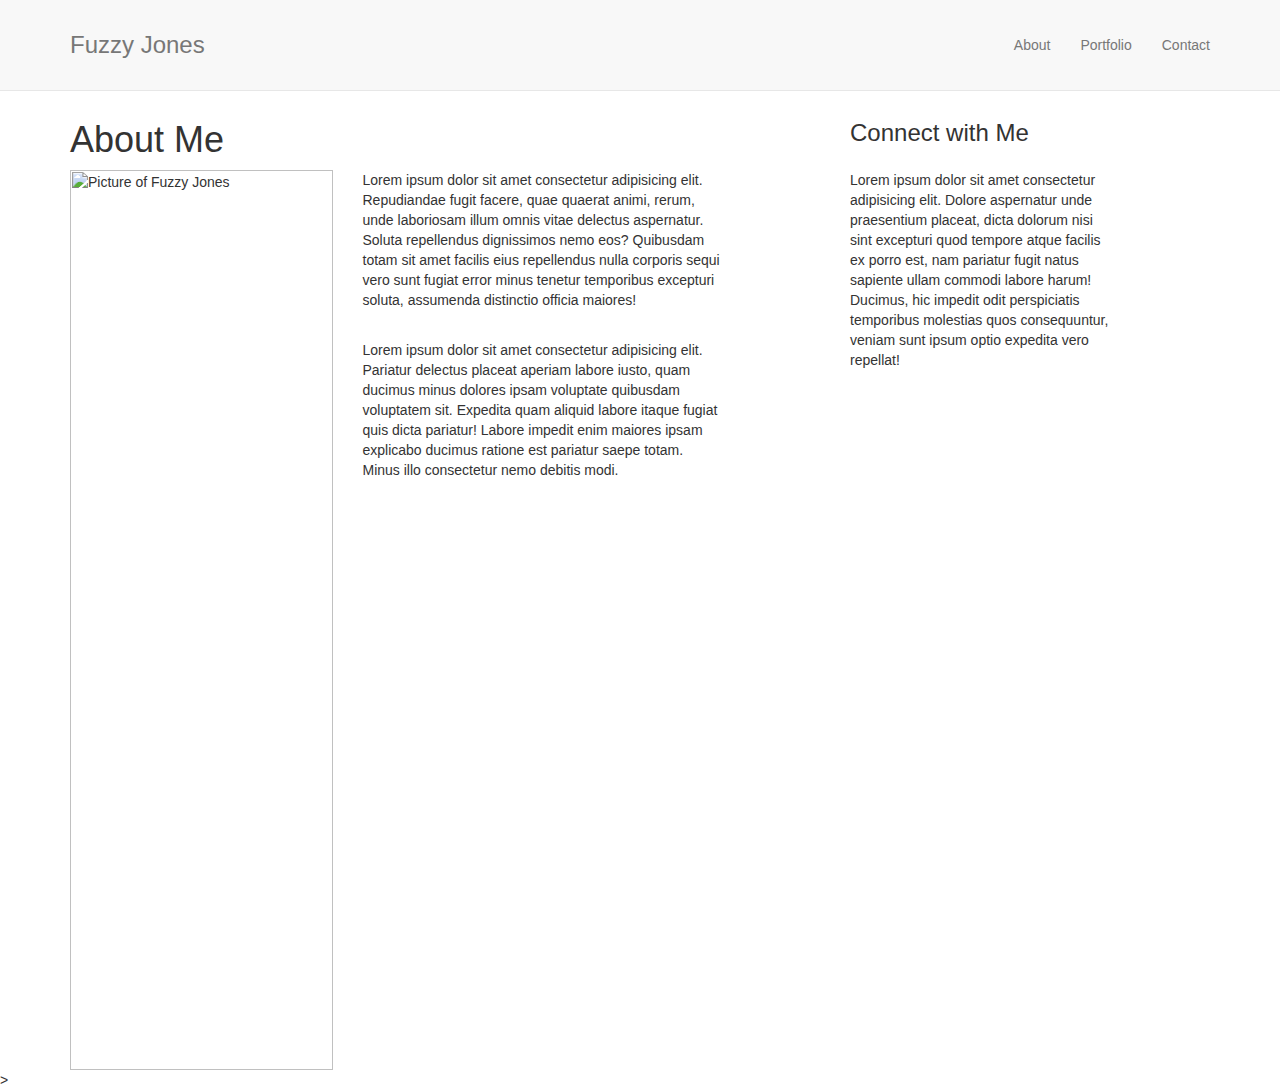
==== index.html @ faa38f68 "removed css file" ====
<!DOCTYPE <!DOCTYPE html>
<html lang="en">

<head>
    <meta charset="UTF-8">
    <meta name="viewport" content="width=device-width, initial-scale=1.0">
    <meta http-equiv="X-UA-Compatible" content="ie=edge">
    <title>Fuzzy Jones</title>
    <link rel="stylesheet" href="https://maxcdn.bootstrapcdn.com/bootstrap/3.3.7/css/bootstrap.min.css" integrity="sha384-BVYiiSIFeK1dGmJRAkycuHAHRg32OmUcww7on3RYdg4Va+PmSTsz/K68vbdEjh4u" crossorigin="anonymous">
</head>

<body>

<!-- navbar -->
<nav class="navbar navbar-default navbar-fixed-top" style="padding: 20px">
    <div class="container">

        <div class="navbar-header">
            <a class="navbar-brand" href="#" style="font-size:24px;">Fuzzy Jones</a>
        </div>
            <ul class="nav navbar-nav navbar-right">
                <li><a href="#">About</a></li>
                <li><a href="#">Portfolio</a></li>
                <li><a href="#">Contact</a></li>
            </ul> 
    
    </div>
</nav>

<div class="container">
        
    <div class="row" style="padding-top: 100px">
        <div class="class col-md-7">
            <h1>About Me</h1>
        </div>

        <!-- blank -->
        <div class="col-md-1"></div>

        <div class="col-md-3">
            <h3>Connect with Me</h3>
        </div>
    </div>

    <div class="div row">

        <div class="col-md-3">
            <img src="assets/images/portfoliopic.pjpg" alt="Picture of Fuzzy Jones" style="width:100%;">
        </div>

        <div class="col-md-4">
            <p>Lorem ipsum dolor sit amet consectetur adipisicing elit. Repudiandae fugit facere, quae quaerat animi, rerum, unde laboriosam illum omnis vitae delectus aspernatur. Soluta repellendus dignissimos nemo eos? Quibusdam totam sit amet facilis eius repellendus nulla corporis sequi vero sunt fugiat error minus tenetur temporibus excepturi soluta, assumenda distinctio officia maiores!</p>
            <br>
            <p>Lorem ipsum dolor sit amet consectetur adipisicing elit. Pariatur delectus placeat aperiam labore iusto, quam ducimus minus dolores ipsam voluptate quibusdam voluptatem sit. Expedita quam aliquid labore itaque fugiat quis dicta pariatur! Labore impedit enim maiores ipsam explicabo ducimus ratione est pariatur saepe totam. Minus illo consectetur nemo debitis modi.</p>
        </div>

        <!-- blank -->
        <div class="col-md-1"></div>

        
        <div class="col-md-3">
            <p>Lorem ipsum dolor sit amet consectetur adipisicing elit. Dolore aspernatur unde praesentium placeat, dicta dolorum nisi sint excepturi quod tempore atque facilis ex porro est, nam pariatur fugit natus sapiente ullam commodi labore harum! Ducimus, hic impedit odit perspiciatis temporibus molestias quos consequuntur, veniam sunt ipsum optio expedita vero repellat!</p>
        </div>
    </div>
    
</div>


    
</body>

</html>>
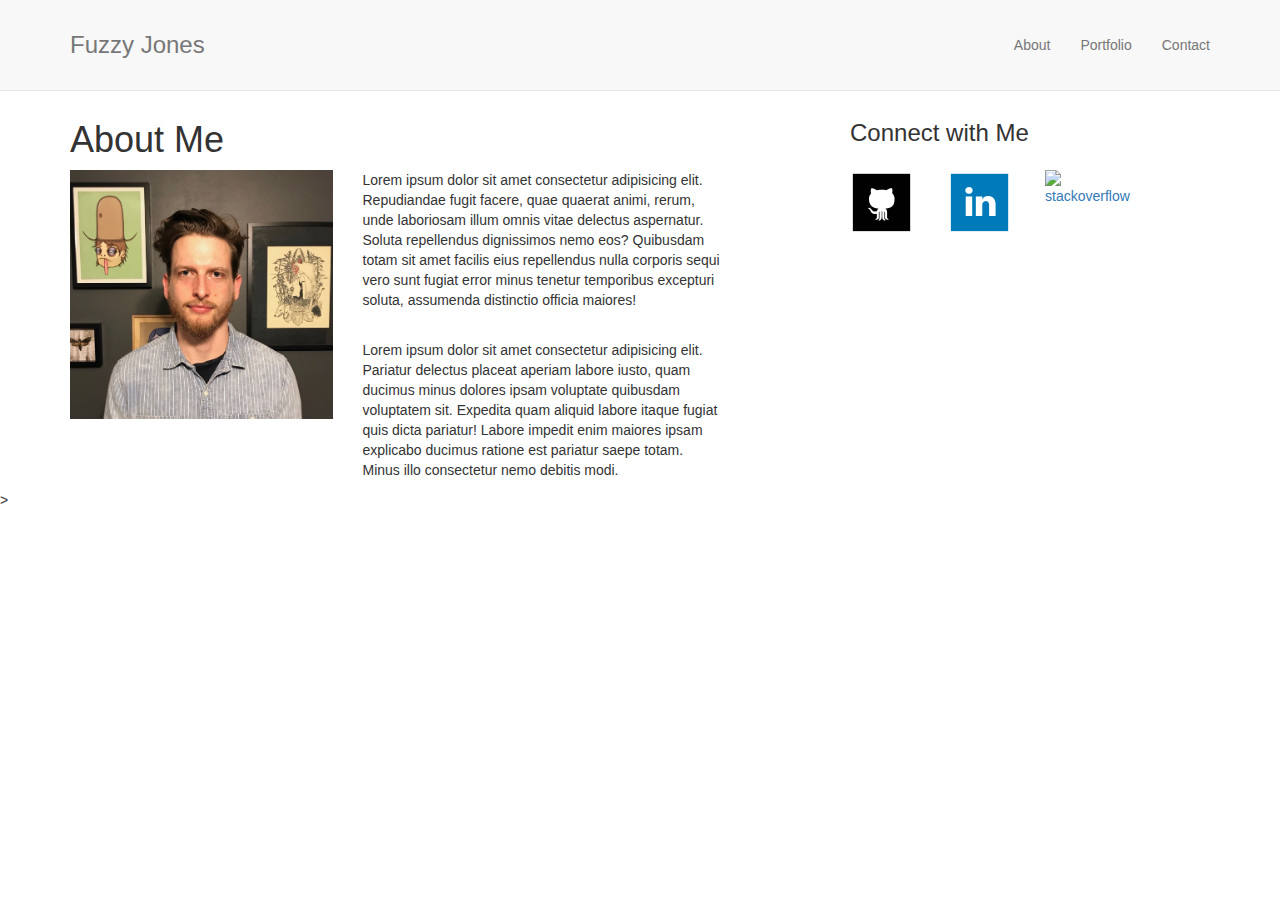
==== commit 87cbbaad: "new image" ====
--- a/index.html
+++ b/index.html
@@ -45,7 +45,7 @@
     <div class="div row">
 
         <div class="col-md-3">
-            <img src="assets/images/portfoliopic.pjpg" alt="Picture of Fuzzy Jones" style="width:100%;">
+            <img src="assets/images/portfoliopic.jpg" alt="Picture of Fuzzy Jones" style="width:100%;">
         </div>
 
         <div class="col-md-4">
@@ -57,10 +57,38 @@
         <!-- blank -->
         <div class="col-md-1"></div>
 
-        
-        <div class="col-md-3">
-            <p>Lorem ipsum dolor sit amet consectetur adipisicing elit. Dolore aspernatur unde praesentium placeat, dicta dolorum nisi sint excepturi quod tempore atque facilis ex porro est, nam pariatur fugit natus sapiente ullam commodi labore harum! Ducimus, hic impedit odit perspiciatis temporibus molestias quos consequuntur, veniam sunt ipsum optio expedita vero repellat!</p>
+        <!-- social links -->
+        <div class="col-md-1">
+            <a href="https://github.com/fuzzy-jones">
+            <img src="assets/images/if_github_square_black_107109.png" alt="github">
+        </a>
         </div>
+
+        <div class="col-md-1">
+            <a href="https://www.linkedin.com/in/fuzzy-jones-989353151/">
+                <img src="assets/images/if_linkedin_square_color_107091.png" alt="linkedin">
+            </a>
+        </div>
+
+        <div class="col-md-1">
+            <a href="https://stackoverflow.com/users/8839570/fuzzy-jones?tab=profile">
+                <img src="assets/images/if_overflow_334695.png" alt="stackoverflow">
+            </a>
+        </div>
+
+        <!-- <div class="col-md-3">
+            <ul>
+                <li><a href="https://github.com/fuzzy-jones">
+                        <img src="assets/images/if_github_square_black_107109.png" alt="github">
+                    </a></li>
+                <li><a href="https://www.linkedin.com/in/fuzzy-jones-989353151/">
+                        <img src="assets/images/if_linkedin_square_color_107091.png" alt="linkedin">
+                    </a></li>
+                <li><a href="https://stackoverflow.com/users/8839570/fuzzy-jones?tab=profile">
+                        <img src="assets/images/if_overflow_334695.png" alt="stackoverflow">
+                    </a></li>
+            </ul>
+        </div> -->
     </div>
     
 </div>
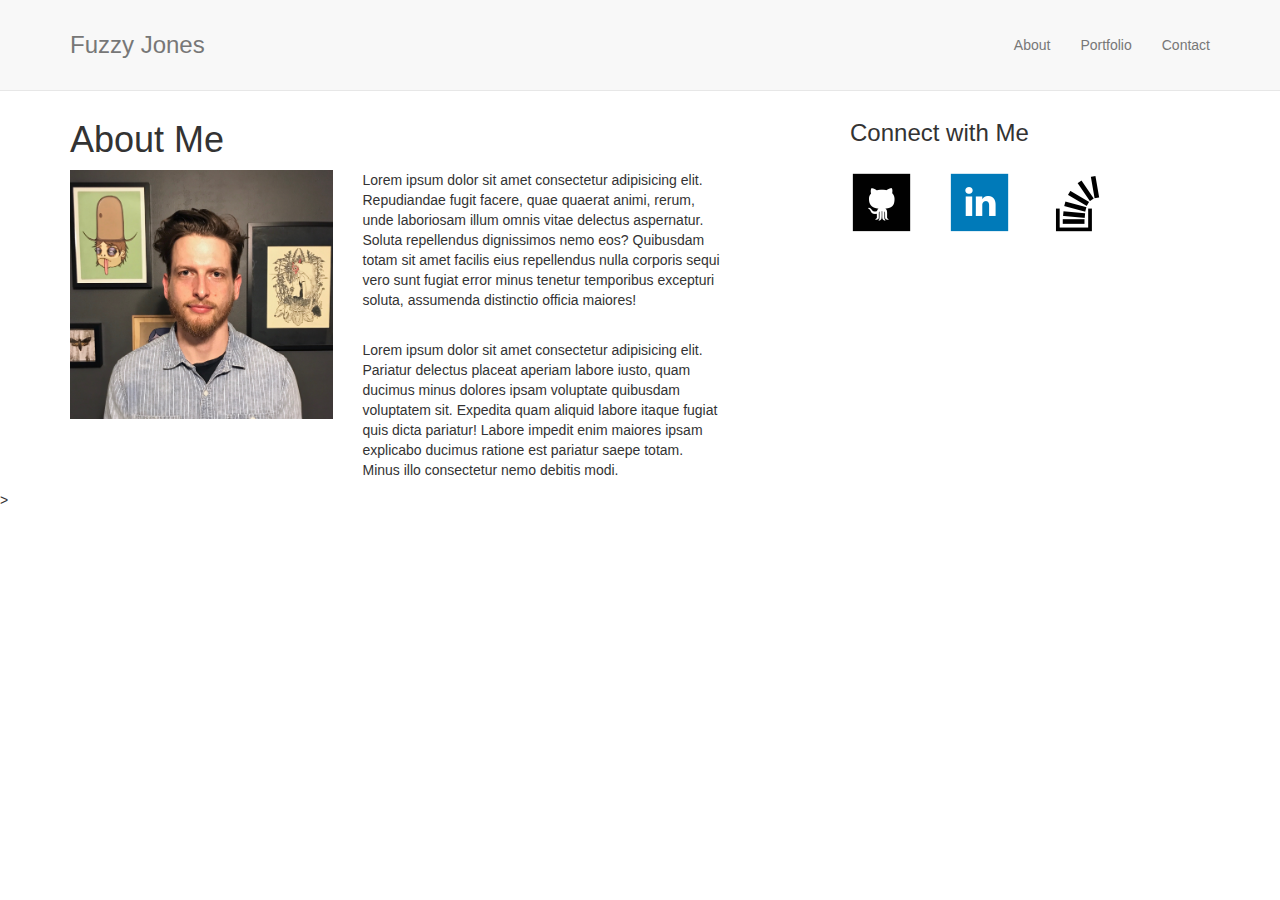
==== commit 51a13f14: "new profile pic" ====
--- a/index.html
+++ b/index.html
@@ -72,7 +72,7 @@
 
         <div class="col-md-1">
             <a href="https://stackoverflow.com/users/8839570/fuzzy-jones?tab=profile">
-                <img src="assets/images/if_overflow_334695.png" alt="stackoverflow">
+                <img src="assets/images/if_stackoverflow_394194.png" alt="stackoverflow">
             </a>
         </div>
 
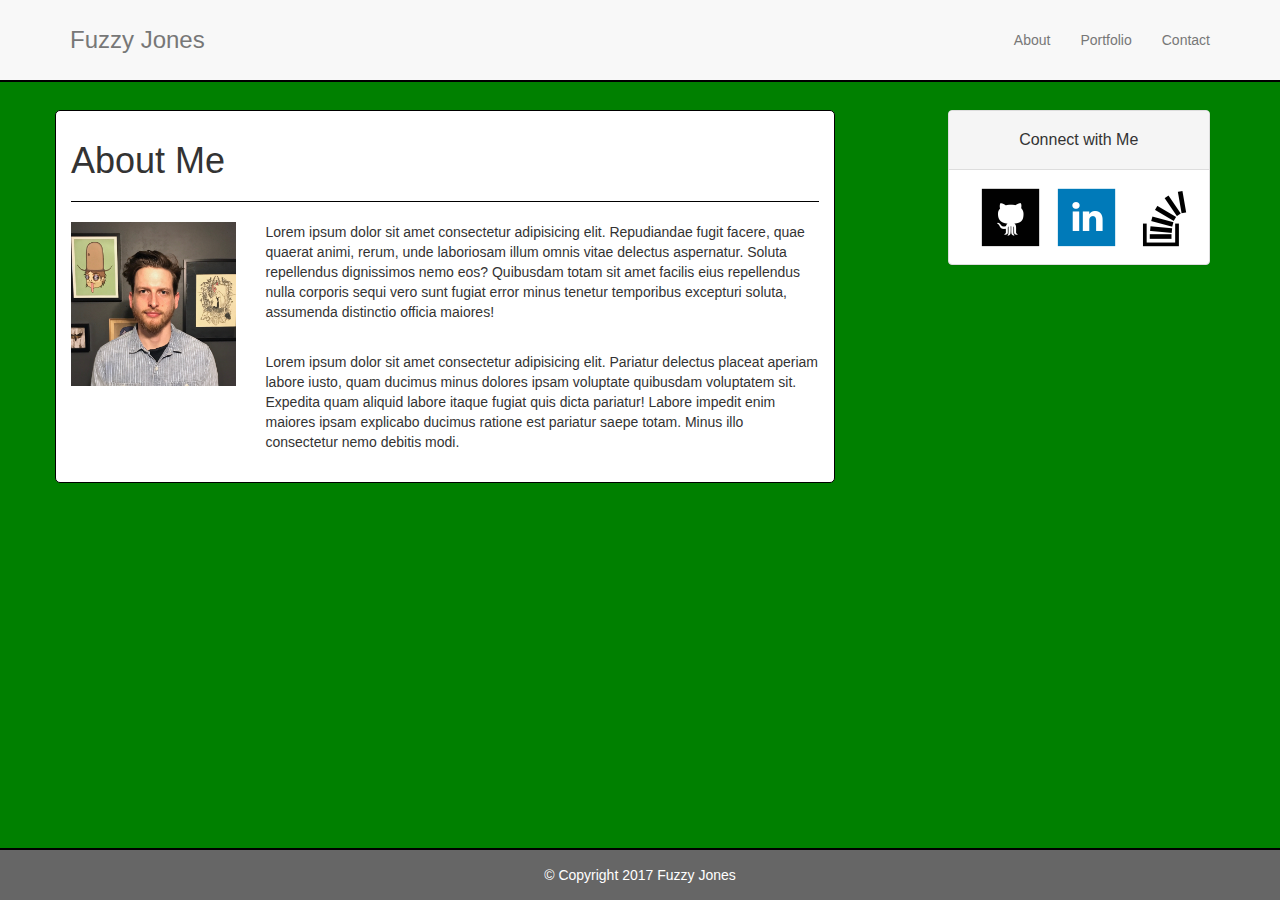
==== commit 0bd7e3a8: "changes" ====
--- a/index.html
+++ b/index.html
@@ -1,4 +1,4 @@
-<!DOCTYPE <!DOCTYPE html>
+<!DOCTYPE>
 <html lang="en">
 
 <head>
@@ -7,94 +7,112 @@
     <meta http-equiv="X-UA-Compatible" content="ie=edge">
     <title>Fuzzy Jones</title>
     <link rel="stylesheet" href="https://maxcdn.bootstrapcdn.com/bootstrap/3.3.7/css/bootstrap.min.css" integrity="sha384-BVYiiSIFeK1dGmJRAkycuHAHRg32OmUcww7on3RYdg4Va+PmSTsz/K68vbdEjh4u" crossorigin="anonymous">
+    
+    <style>
+            body {
+                background-color: green;
+            }
+    </style>      
+                
 </head>
 
 <body>
 
-<!-- navbar -->
-<nav class="navbar navbar-default navbar-fixed-top" style="padding: 20px">
-    <div class="container">
+    <!-- navbar -->
+    <nav class="navbar navbar-default navbar-fixed-top" style="padding:15px; border-bottom:2px solid black;">
+        <div class="container">
+            <div class="navbar-header">
+                    <button type="button" class="navbar-toggle collapsed" data-toggle="collapse" data-target="#navbar" aria-expanded="false" aria-controls="navbar">
+                        <span class="sr-only">Toggle navigation</span>
+                        <span class="icon-bar"></span>
+                        <span class="icon-bar"></span>
+                        <span class="icon-bar"></span>
+                    </button>
+                <a class="navbar-brand" href="index.html" style="font-size:24px;">Fuzzy Jones</a>
+            </div>
+            
+            <div class="collapse navbar-collapse" id="navbar">               
+                <ul class="nav navbar-nav navbar-right">
+                    <li><a href="index.html">About</a></li>
+                    <li><a href="portfolio.html">Portfolio</a></li>
+                    <li><a href="contact.html">Contact</a></li>
+                </ul> 
+            </div> 
+        </div>
+    </nav>
 
-        <div class="navbar-header">
-            <a class="navbar-brand" href="#" style="font-size:24px;">Fuzzy Jones</a>
-        </div>
-            <ul class="nav navbar-nav navbar-right">
-                <li><a href="#">About</a></li>
-                <li><a href="#">Portfolio</a></li>
-                <li><a href="#">Contact</a></li>
-            </ul> 
-    
-    </div>
-</nav>
+    <!-- page container -->
+    <div class="container" style="margin-top:110px;">  
+        
+        <div class="row">
+            <!-- about me -->
+            <div class="col-md-8" style="background-color:#ffffff; border: 1px solid black; border-radius:5px; margin-bottom:60px;">
+                <div class="sectiion-header" style="padding:10px 0px; border-bottom:1px solid black;">
+                    <h1>About Me</h1>
+                </div>
+                <!-- picture and about -->
+                <div class="row" style="padding:20px 0px;">
+                    <div class="col-md-3">
+                        <img src="assets/images/portfoliopic.jpg" alt="Picture of Fuzzy Jones" style="width:100%;">
+                    </div>
+                    <div class="col-md-9">
+                        <p>Lorem ipsum dolor sit amet consectetur adipisicing elit. Repudiandae fugit facere, quae quaerat animi, rerum, unde laboriosam illum omnis vitae delectus aspernatur. Soluta repellendus dignissimos nemo eos? Quibusdam totam sit amet facilis eius repellendus nulla corporis sequi vero sunt fugiat error minus tenetur temporibus excepturi soluta, assumenda distinctio officia maiores!</p>
+                        <br>
+                        <p>Lorem ipsum dolor sit amet consectetur adipisicing elit. Pariatur delectus placeat aperiam labore iusto, quam ducimus minus dolores ipsam voluptate quibusdam voluptatem sit. Expedita quam aliquid labore itaque fugiat quis dicta pariatur! Labore impedit enim maiores ipsam explicabo ducimus ratione est pariatur saepe totam. Minus illo consectetur nemo debitis modi.</p>
+                    </div>
+                </div>
+            </div>
 
-<div class="container">
-        
-    <div class="row" style="padding-top: 100px">
-        <div class="class col-md-7">
-            <h1>About Me</h1>
-        </div>
+            <!-- blank fill -->
+            <div class="col-md-1"></div>
 
-        <!-- blank -->
-        <div class="col-md-1"></div>
+            <!-- panel -->
+            <div class="col-md-3" style="margin-bottom:80px;">
+                <div class="panel panel-default">
+                    <div class="panel-heading" style="text-align:center; padding:20px">
+                    <h3 class="panel-title">Connect with Me</h3>
+                    </div>
+                    <!-- social links -->
+                    <div class="panel-body">
+                        
+                        <div class="col-md-4 col-xs-4">
+                            <a href="https://github.com/fuzzy-jones" target="_blank">
+                            <img src="assets/images/if_github_square_black_107109.png" alt="github">
+                            </a>
+                        </div>
+                
+                        <div class="col-md-4 col-xs-4">
+                            <a href="https://www.linkedin.com/in/fuzzy-jones-989353151/" target="_blank">
+                            <img src="assets/images/if_linkedin_square_color_107091.png" alt="linkedin">
+                            </a>
+                        </div>
+                
+                        <div class="col-md-4 col-xs-4">
+                            <a href="https://stackoverflow.com/users/8839570/fuzzy-jones?tab=profile" target="_blank">
+                            <img src="assets/images/if_stackoverflow_394194.png" alt="stackoverflow">
+                            </a>
+                        </div>
+                               
+                    </div>
+                </div>
+            </div>
 
-        <div class="col-md-3">
-            <h3>Connect with Me</h3>
         </div>
     </div>
 
-    <div class="div row">
-
-        <div class="col-md-3">
-            <img src="assets/images/portfoliopic.jpg" alt="Picture of Fuzzy Jones" style="width:100%;">
-        </div>
-
-        <div class="col-md-4">
-            <p>Lorem ipsum dolor sit amet consectetur adipisicing elit. Repudiandae fugit facere, quae quaerat animi, rerum, unde laboriosam illum omnis vitae delectus aspernatur. Soluta repellendus dignissimos nemo eos? Quibusdam totam sit amet facilis eius repellendus nulla corporis sequi vero sunt fugiat error minus tenetur temporibus excepturi soluta, assumenda distinctio officia maiores!</p>
-            <br>
-            <p>Lorem ipsum dolor sit amet consectetur adipisicing elit. Pariatur delectus placeat aperiam labore iusto, quam ducimus minus dolores ipsam voluptate quibusdam voluptatem sit. Expedita quam aliquid labore itaque fugiat quis dicta pariatur! Labore impedit enim maiores ipsam explicabo ducimus ratione est pariatur saepe totam. Minus illo consectetur nemo debitis modi.</p>
-        </div>
-
-        <!-- blank -->
-        <div class="col-md-1"></div>
-
-        <!-- social links -->
-        <div class="col-md-1">
-            <a href="https://github.com/fuzzy-jones">
-            <img src="assets/images/if_github_square_black_107109.png" alt="github">
-        </a>
-        </div>
-
-        <div class="col-md-1">
-            <a href="https://www.linkedin.com/in/fuzzy-jones-989353151/">
-                <img src="assets/images/if_linkedin_square_color_107091.png" alt="linkedin">
-            </a>
-        </div>
-
-        <div class="col-md-1">
-            <a href="https://stackoverflow.com/users/8839570/fuzzy-jones?tab=profile">
-                <img src="assets/images/if_stackoverflow_394194.png" alt="stackoverflow">
-            </a>
-        </div>
-
-        <!-- <div class="col-md-3">
-            <ul>
-                <li><a href="https://github.com/fuzzy-jones">
-                        <img src="assets/images/if_github_square_black_107109.png" alt="github">
-                    </a></li>
-                <li><a href="https://www.linkedin.com/in/fuzzy-jones-989353151/">
-                        <img src="assets/images/if_linkedin_square_color_107091.png" alt="linkedin">
-                    </a></li>
-                <li><a href="https://stackoverflow.com/users/8839570/fuzzy-jones?tab=profile">
-                        <img src="assets/images/if_overflow_334695.png" alt="stackoverflow">
-                    </a></li>
-            </ul>
-        </div> -->
-    </div>
     
+  
+<!-- footer -->
+<div class="footer navbar-fixed-bottom" style="text-align:center; background-color:#666666; color:#ffffff;
+padding:15px; border-top:2px solid black;">
+    © Copyright 2017 Fuzzy Jones
 </div>
 
 
-    
+<script src="https://ajax.googleapis.com/ajax/libs/jquery/3.2.1/jquery.min.js"></script>
+<script src="https://maxcdn.bootstrapcdn.com/bootstrap/3.3.7/js/bootstrap.min.js"></script>
+
+
 </body>
 
-</html>>
+</html>
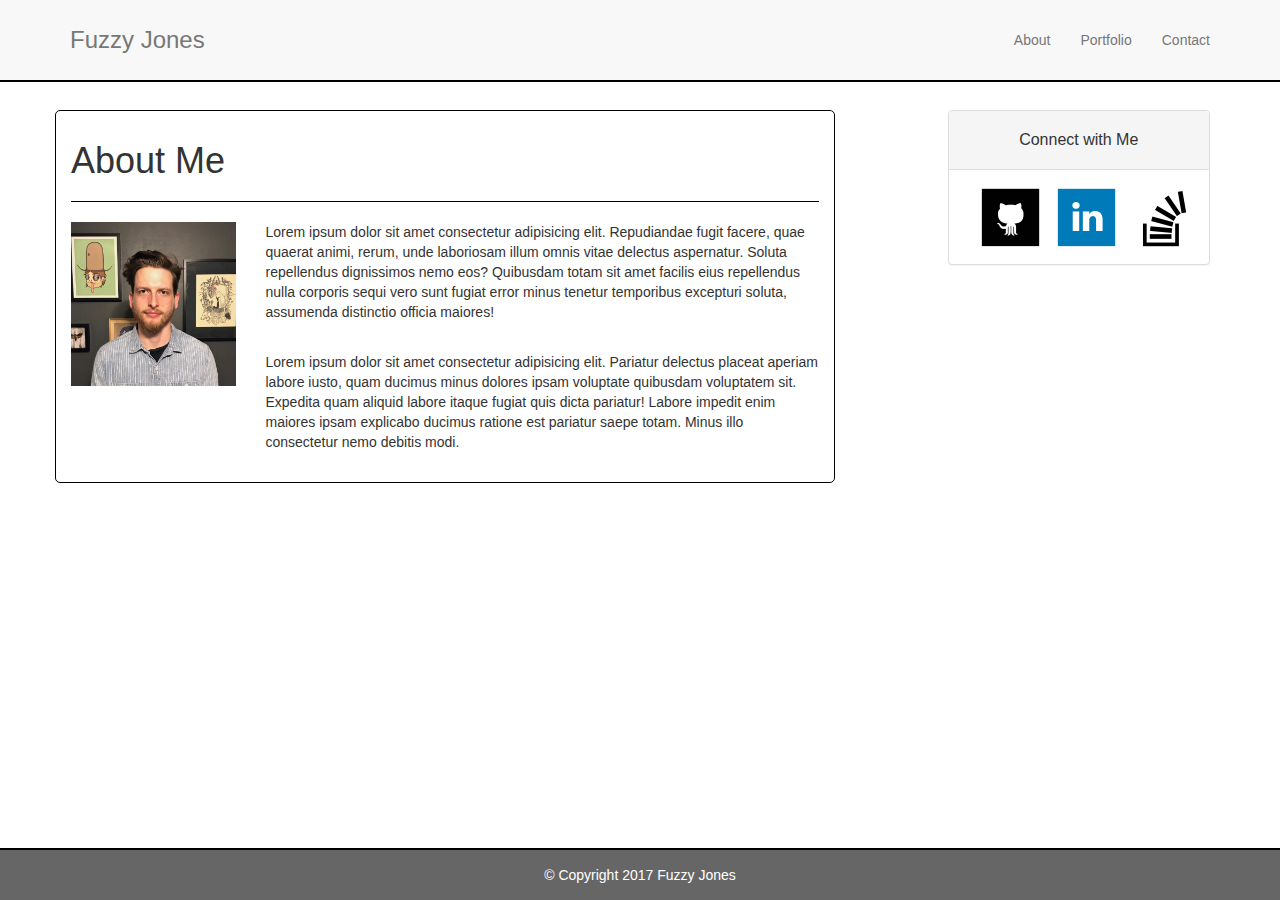
==== commit 76496e8e: "added image" ====
--- a/index.html
+++ b/index.html
@@ -10,7 +10,7 @@
     
     <style>
             body {
-                background-color: green;
+                background-image: "old_moon.png";
             }
     </style>      
                 
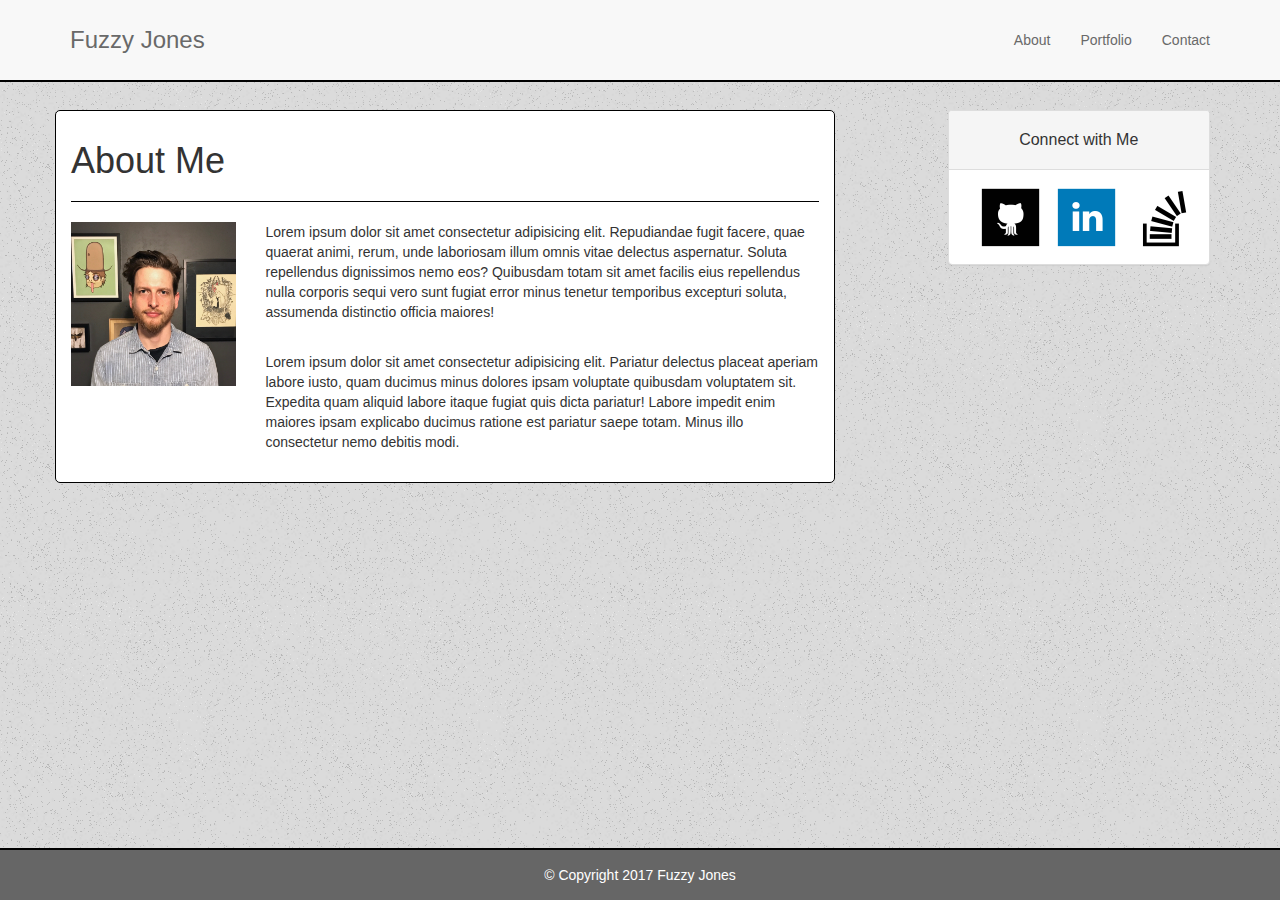
==== commit a302649d: "complete" ====
--- a/index.html
+++ b/index.html
@@ -10,7 +10,7 @@
     
     <style>
             body {
-                background-image: "old_moon.png";
+                background-image: URL("assets/images/old_moon.png");
             }
     </style>      
                 
@@ -28,14 +28,14 @@
                         <span class="icon-bar"></span>
                         <span class="icon-bar"></span>
                     </button>
-                <a class="navbar-brand" href="index.html" style="font-size:24px;">Fuzzy Jones</a>
+                <a class="navbar-brand" href="index.html" style="font-size:24px; color:#696969;">Fuzzy Jones</a>
             </div>
             
             <div class="collapse navbar-collapse" id="navbar">               
                 <ul class="nav navbar-nav navbar-right">
-                    <li><a href="index.html">About</a></li>
-                    <li><a href="portfolio.html">Portfolio</a></li>
-                    <li><a href="contact.html">Contact</a></li>
+                    <li><a href="index.html" style="color:#696969;">About</a></li>
+                    <li><a href="portfolio.html" style="color:#696969;">Portfolio</a></li>
+                    <li><a href="contact.html" style="color:#696969;">Contact</a></li>
                 </ul> 
             </div> 
         </div>
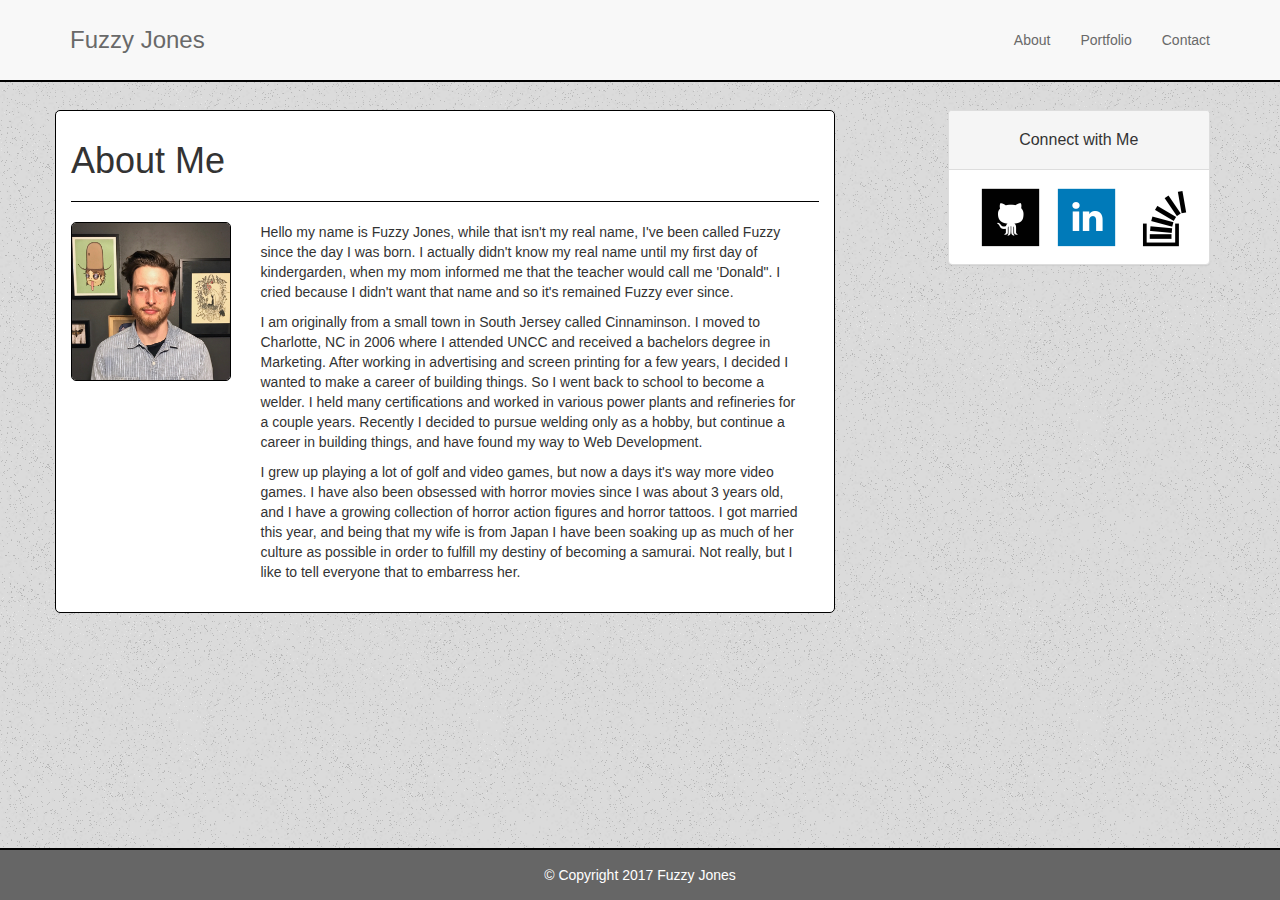
==== commit 56750916: "complete" ====
--- a/index.html
+++ b/index.html
@@ -46,19 +46,21 @@
         
         <div class="row">
             <!-- about me -->
-            <div class="col-md-8" style="background-color:#ffffff; border: 1px solid black; border-radius:5px; margin-bottom:60px;">
+            <div class="col-md-8" style="background-color:#ffffff; border: 1px solid black; border-radius:5px; margin-bottom:80px;">
                 <div class="sectiion-header" style="padding:10px 0px; border-bottom:1px solid black;">
                     <h1>About Me</h1>
                 </div>
                 <!-- picture and about -->
-                <div class="row" style="padding:20px 0px;">
+                <div class="row" style="padding:20px 20px 20px 0px;">
                     <div class="col-md-3">
-                        <img src="assets/images/portfoliopic.jpg" alt="Picture of Fuzzy Jones" style="width:100%;">
+                        <img src="assets/images/portfoliopic.jpg" alt="Picture of Fuzzy Jones" style="width:100%; border: 1px solid black; border-radius:5px;">
                     </div>
                     <div class="col-md-9">
-                        <p>Lorem ipsum dolor sit amet consectetur adipisicing elit. Repudiandae fugit facere, quae quaerat animi, rerum, unde laboriosam illum omnis vitae delectus aspernatur. Soluta repellendus dignissimos nemo eos? Quibusdam totam sit amet facilis eius repellendus nulla corporis sequi vero sunt fugiat error minus tenetur temporibus excepturi soluta, assumenda distinctio officia maiores!</p>
-                        <br>
-                        <p>Lorem ipsum dolor sit amet consectetur adipisicing elit. Pariatur delectus placeat aperiam labore iusto, quam ducimus minus dolores ipsam voluptate quibusdam voluptatem sit. Expedita quam aliquid labore itaque fugiat quis dicta pariatur! Labore impedit enim maiores ipsam explicabo ducimus ratione est pariatur saepe totam. Minus illo consectetur nemo debitis modi.</p>
+                        <p>Hello my name is Fuzzy Jones, while that isn't my real name, I've been called Fuzzy since the day I was born. I actually didn't know my real name until my first day of kindergarden, when my mom informed me that the teacher would call me 'Donald". I cried because I didn't want that name and so it's remained Fuzzy ever since. </p>
+                        
+                        <p>I am originally from a small town in South Jersey called Cinnaminson. I moved to Charlotte, NC in 2006 where I attended UNCC and received a bachelors degree in Marketing. After working in advertising and screen printing for a few years, I decided I wanted to make a career of building things. So I went back to school to become a welder. I held many certifications and worked in various power plants and refineries for a couple years. Recently I decided to pursue welding only as a hobby, but continue a career in building things, and have found my way to Web Development.</p>
+                        
+                        <p> I grew up playing a lot of golf and video games, but now a days it's way more video games. I have also been obsessed with horror movies since I was about 3 years old, and I have a growing collection of horror action figures and horror tattoos. I got married this year, and being that my wife is from Japan I have been soaking up as much of her culture as possible in order to fulfill my destiny of becoming a samurai. Not really, but I like to tell everyone that to embarress her.</p>
                     </div>
                 </div>
             </div>
